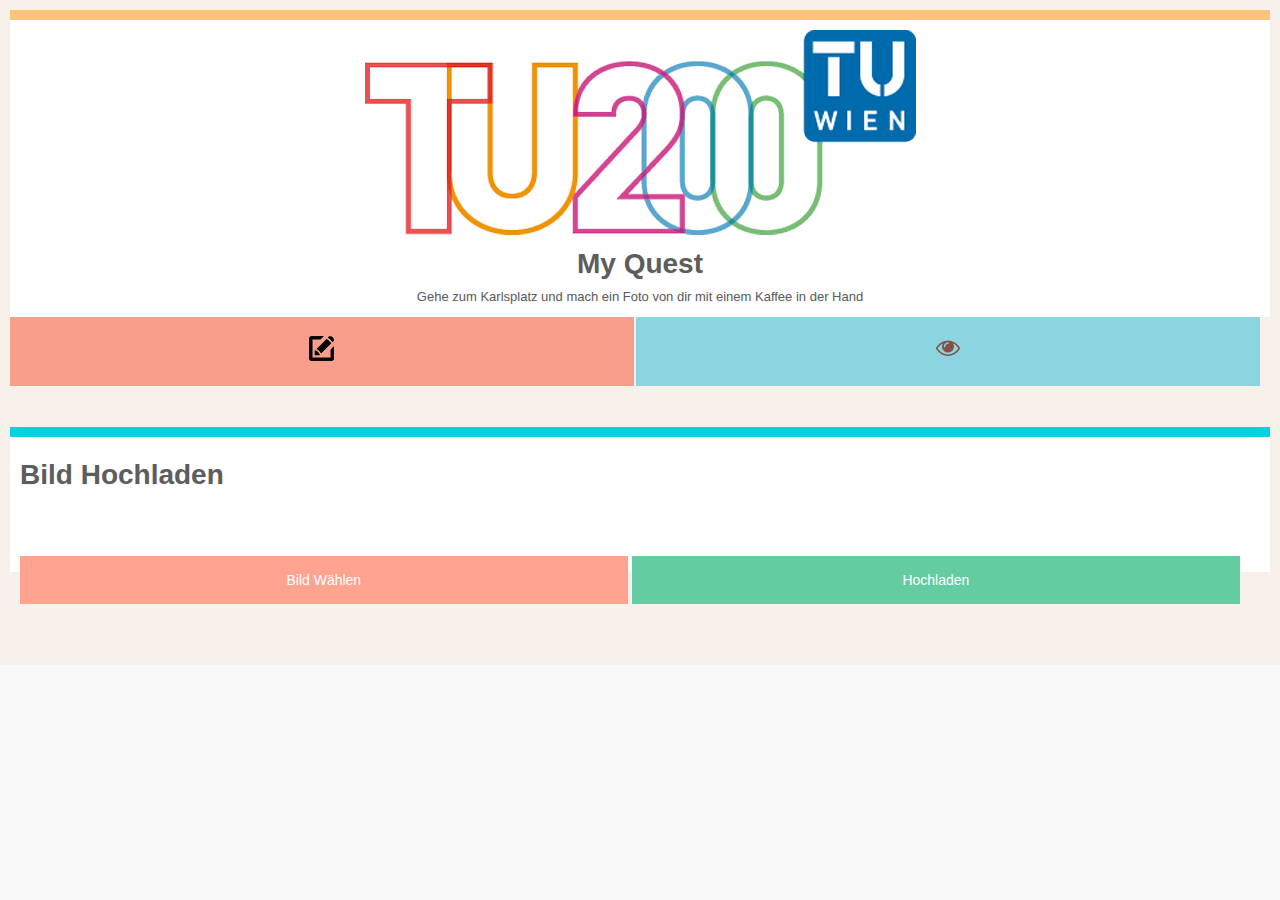
==== mobile/quest.html @ 133c3fdb "Initial Commit" ====
<!--A Design by W3layouts
Author: W3layout
Author URL: http://w3layouts.com
License: Creative Commons Attribution 3.0 Unported
License URL: http://creativecommons.org/licenses/by/3.0/
-->
<!DOCTYPE html PUBLIC "-//WAPFORUM//DTD XHTML Mobile 1.0//EN"
"http://www.wapforum.org/DTD/xhtml-mobile10.dtd">
<html>
<head>
<title>200 Jahre TU - MyQuest</title>
<meta http-equiv="Content-Type" content="text/html; charset=utf-8" />
<meta name="viewport" content="width=device-width, initial-scale=1, maximum-scale=1" />
<link href="css/style.css" media="all" rel="stylesheet" type="text/css" />

<!--  jQuery -->

<link rel="stylesheet" href="jQuery/demos/css/themes/default/jquery.mobile-1.4.2.min.css">



<script src="jQuery/demos/js/jquery.js"></script>

<script src="jQuery/demos/js/jquery.mobile-1.4.2.min.js"></script>


</head>
<body>
<div class="main_bg">
<div class="container">
<div class="main">

	<div class="col-md-8 span_of_2"><!-- start span1_of_2 -->
		<div class="col-md-6 span1_of_1"><!-- start span1_of_3 style1 -->
			<div class="grid1_of_1">
				<a href="index.html"><img src="images/TU200_header.png" alt="" class="img-responsive" /></a>
				<h2>My Quest</h2>
				<p>Gehe zum Karlsplatz und mach ein Foto von dir mit einem Kaffee in der Hand</p>
			</div>
			<ul class="icon_list list-unstyled">
				<li><a href="quest.html"><i class="fa fa-heart-o"><img src="images/icon4.jpg" alt=""/></i></a></li>
				<li><a href="story.html"><i class="fa fa-eye"><img src="images/icon2.jpg" alt=""/></i></a></li>

			</ul>
			
			<div class="grid1_of_list1" id="uploadedImg">	
				<div class="grid1_of_2">
					<h2 class="pull-left">Dein Bild</h2>
					<div class="clear"></div>
				</div>	
				<img src="images/pic1.jpg" alt="" class="img-responsive" />
			</div>
			<br>
			<div class="grid2_of_1" id="startStory">
				<form>
			        <fieldset data-role="controlgroup">
				        <legend>Deine Geschichte beginnt mit</legend>
				        <input name="radio-choice-v-2" id="radio-choice-v-2a" value="on" checked="checked" type="radio">
				        <label for="radio-choice-v-2a">Es war einmal ein ...</label>
				        <input name="radio-choice-v-2" id="radio-choice-v-2b" value="off" type="radio">
				        <label for="radio-choice-v-2b">Das Glück, das dir am meisten schmeichelt ...</label>
				        <input name="radio-choice-v-2" id="radio-choice-v-2c" value="other" type="radio">
				        <label for="radio-choice-v-2c">Es ist nicht genug zu wissen - man muss auch ...</label>
			    	</fieldset>
			    	
			    	<label for="textarea">Führe den Satz zu Ende</label>
						<textarea cols="40" rows="8" name="textarea" id="textarea"></textarea>
				</form>
			</div>
			
			
		</div>

		<br>
		<div class="col-md-6 span1_of_2"><!-- start span1_of_3 style2 -->
			<div class="grid2_of_1" id="uploadForm">
				<div class="signin_form">
					<h4>Bild hochladen</h4>
					<form>
						<input type="button" value="Bild wählen" data-role="none" class="bg1"/>
						<input type="button" id="startUpload" data-role="none" value="Hochladen" class="bg2"/>
					</form>
				</div>
			</div>
			<div class="clear"></div>
			

		<br>
		
		</div>
	</div><!-- end span1_of_2 -->	
<br><br><br>

</div>
</div>
</div>


<script>
	$( "#startUpload" ).click(function() {
		$( "#uploadForm" ).fadeOut( "slow", function() {
			$( "#uploadedImg" ).fadeIn( "slow", function() {
			});
			$( "#startStory" ).fadeIn( "slow", function() {
			});
		});
	});
</script>


</body>
</html>
---- mobile/css/style.css ----
/*
Author: W3layout
Author URL: http://w3layouts.com
License: Creative Commons Attribution 3.0 Unported
License URL: http://creativecommons.org/licenses/by/3.0/
*/
/* reset */
html,body,div,span,applet,object,iframe,h1,h2,h3,h4,h5,h6,p,blockquote,pre,a,abbr,acronym,address,big,cite,code,del,dfn,em,img,ins,kbd,q,s,samp,small,strike,strong,sub,sup,tt,var,b,u,i,dl,dt,dd,ol,nav ul,nav li,fieldset,form,label,legend,table,caption,tbody,tfoot,thead,tr,th,td,article,aside,canvas,details,embed,figure,figcaption,footer,header,hgroup,menu,nav,output,ruby,section,summary,time,mark,audio,video{margin:0;padding:0;border:0;font-size:100%;font:inherit;vertical-align:baseline;}
article, aside, details, figcaption, figure,footer, header, hgroup, menu, nav, section {display: block;}
ol,ul{list-style:none;margin:0;padding:0;}
blockquote,q{quotes:none;}
blockquote:before,blockquote:after,q:before,q:after{content:'';content:none;}
table{border-collapse:collapse;border-spacing:0;}
/* start editing from here */
a{text-decoration:none;}
.txt-rt{text-align:right;}/* text align right */
.txt-lt{text-align:left;}/* text align left */
.txt-center{text-align:center;}/* text align center */
.float-rt{float:right;}/* float right */
.float-lt{float:left;}/* float left */
.clear{clear:both;}/* clear float */
.pos-relative{position:relative;}/* Position Relative */
.pos-absolute{position:absolute;}/* Position Absolute */
.vertical-base{	vertical-align:baseline;}/* vertical align baseline */
.vertical-top{	vertical-align:top;}/* vertical align top */
.underline{	padding-bottom:5px;	border-bottom: 1px solid #eee; margin:0 0 20px 0;}/* Add 5px bottom padding and a underline */
nav.vertical ul li{	display:block;}/* vertical menu */
nav.horizontal ul li{	display: inline-block;}/* horizontal menu */
img{max-width:100%;}
/*end reset*/
body {
font-family: Arial, Geneva,Helvetica, sans-serif;
	background:#ffffff;
	font-size: 100%;
}
.main_bg{
font-family: Arial, Geneva,Helvetica, sans-serif;
	background: #F8F1EB;
}
/* start h_menu */

/* start main */
.main{
	padding: 10px;
}
/*-- start mobile_nav --*/
.drp-dwn{
	margin-bottom: 10px;
}
.drp-dwn select {
	text-transform:uppercase;
	font-family: Arial, Geneva,Helvetica, sans-serif;
	padding: 4px;
	font-size:13px;
	outline: none;
	border:none;
	width: 100%;
	background: #7BC5D0;
	color: #FFFFFF;
	cursor: pointer;
}
.span1_of_2{
	padding-right: 0px;
}
/* start span1_of_3 style1 */
.grid1_of_1{
	border-top: 10px solid #FFC476;
	background: #ffffff;
	padding: 10px;
	text-align:center;
}
.grid1_of_1 img{
	display:inline-block;
}
.grid1_of_1 h2{
	font-size: 28px;
	padding-top: 5px;
	padding-bottom: 5px;
	color:#5d5d5d;
	font-weight: 600;
}
.grid1_of_1 p{
	font-size: 13px;
	color:#5d5d5d;
	line-height: 1.5em;
}
.icon_list li {
	display: inline-block;
	text-align: center;
	width: 49.5%;
	margin-left: -2px;
}
.icon_list li:first-child{
	margin-left: 0;
}
.icon_list li a i{
	font-size: 24px;
	color: #885044;
	display: block;
	padding: 12px 10px;
}
.icon_list li a:hover{
	text-decoration:none;
	opacity: 0.7;
}
.icon_list li a i.fa-heart-o{
	background: #F79F8B;
}
.icon_list li a i.fa-eye{
	background: #8BD5E0;
}
.icon_list li a i.fa-comment-o{
	background: #FFC476;
}
/* grid1_of_list1 */
.grid1_of_list1{
	margin-top: 10px;
	background: #ffffff;	
	display: none;
}
.grid1_of_2{
	padding:10px;
}
.grid1_of_2 h2{
	font-size: 28px;
	color: #5d5d5d;
	font-weight: 600;
	margin: 0;
	text-transform: capitalize;
}
.grid1_of_2 h4{
	font-size: 24px;
	color: #FEA390;
	margin: 2px 0 0px;
}
.grid1_of_2 h4 span{
	display:block;
	color: #5d5d5d;
	font-size: 13px;
}
.grid1_of_list1 img{
	width: 100%;
}
.list_img li{
	margin: 30px 0;
}
.pull-left{
	float: left;
}
.pull-right{
	float: right;
}
/* start chart */
.chart{
	background: #ffffff;
	margin-top: 10px;
}
.w_list1 {
	float: left;
	margin-right: 20px;
}
.calender {
	margin-top: 10px;
}
/* start span1_of_3 style2 */
.grid2_of_1{
	border-top: 10px solid #00D2DF;
	background: #ffffff;
	padding: 10px;
}
.signin_form h4{
	font-size: 28px;
	color: #5d5d5d;
	font-weight: 600;
	text-transform: capitalize;
	margin: 10px 0 20px;
}
.signin_form span{
	display: block;
	font-size: 14px;
	color: #5d5d5d;
	text-transform: capitalize;
	text-align: center;
	margin: 15px 0 0px;
}
.signin_form form input[type="text"] {
	font-family: Arial, Geneva,Helvetica, sans-serif;
	padding: 20px 10px;
	display: block;
	width: 92%;
	background: #F5EAE4;
	outline: none;
	color:#5d5d5d;
	font-size: 13px;
	border: none;
	-webkit-appearance: none;
}
.signin_form form input[type="password"] {
	margin-top: 20px;
	font-family: Arial, Geneva,Helvetica, sans-serif;
	padding: 15px 10px;
	display: block;
	width: 92%;
	background: #F5EAE4;
	outline: none;
	color:#5d5d5d;
	font-size: 13px;
	border: none;
	-webkit-appearance: none;
}
.signin_form form input[type="button"] {
	cursor:pointer;
	position: relative;
	bottom: -42px;
	font-family: Arial, Geneva,Helvetica, sans-serif;
	padding: 15px 10px;
	display: inline-block;
	width: 49%;
	background: #F5EAE4;
	outline: none;
	color: #ffffff;
	font-size: 14px;
	border: none;
	text-transform: capitalize;
	-webkit-appearance: none;
}
.signin_form form input[type="button"].bg1{
	background: #FEA390;
}
.signin_form form input[type="button"].bg1:hover{
	background: #EA9B84;
}
.signin_form form input[type="button"].bg2{
	background: #63CCA1;
}
.signin_form form input[type="button"].bg2:hover{
	background: #53B68D;
}

.signin_form form input[type="button"].bg3{
	background: #63CCA1;
	width: 99%;
}
.signin_form form input[type="button"].bg3:hover{
	background: #53B68D;
}

/* weather */
.weather{
	margin-top: 40px;
	background: url('../images/pic4.jpg');
	background-size:100%;
	padding: 20px;
	text-align:center;
}
.weather h4{
	font-size: 28px;
	color: #ffffff;
	text-transform: capitalize;
}
.weather span{
	font-size: 18px;
	color: #ffffff;
	text-transform: capitalize;
	margin-top: 12px;
	display: block;
}
.weather h5{
	margin: 10px 0 45px;
	font-size: 38px;
	color: #ffffff;
	text-transform: capitalize;
	display: block;
}
.weather h5 p{
	font-size: 24px;
	display: inline-block;
}
.weather h5 img{
	display: inline-block;
	margin-right: 20px;
}
.weather_list{
	background: #ffffff;
	padding: 5px 10px;
}
.w_list1 h6{
	font-size: 30px;
	color: #FFC476;
	text-transform: capitalize;
	display: block;
}
.w_list1 h6 p{
	font-size: 14px;
	display: block;
	margin: 10px 0 0;
}
.w_list1 h6 img{
	display: inline-block;
	margin-right: 20px;
}
.w_list2 h6{
	font-size: 30px;
	color: #F79F8B;
	text-transform: capitalize;
	display: block;
}
.w_list2 h6 p{
	font-size: 14px;
	display: block;
	margin: 10px 0 0;
}
.w_list2 h6 img{
	display: inline-block;
	margin-right: 20px;
}
/* start span1_of_3 style3 */
.warning{
	margin-top: 10px;
}
.alert{
	border:none;
}
.alert-warning {
		border-top: 10px solid #3DA57A;
	color: #FFFFFF;
	background-color: #63CD9F;
	font-size: 13px;
	padding: 30px 20px;
}
.close {
	display: none;
}
.alert span{
	display: block;
}
.alert span i{
	font-size: 34px;
	float: left;
	color: #3DA57A;
	margin-right: 20px;
}
.alert-dismissable .close {
	right: 0px;
}
.alert-warning1{
	border-top: 10px solid #E07B68;
}
.alert-warning.bg{
	background-color: #FFA290;
	margin-top: 10px;
}
.warning1 span i{
	font-size: 34px;
	float: left;
	color: #E07B68;
	margin-right: 20px;
}
/* start circle */
.circle{
	background: #ffffff;
	padding: 20px;
	margin-top: 10px;
	text-align: center;
}
.circliful {
    position: relative; 
    margin: 0 auto;
    color: #FFA290;
}
.circle-text, .circle-info, .circle-text-half, .circle-info-half {
    width: 100%;
    position: absolute;
    text-align: center;
    display: inline-block;
}
.circle-info, .circle-info-half {
	font-size: 13px;
	color: #5d5d5d;
	font-weight: 600;
}
.circliful .fa {
	margin: -10px 3px 0 3px;
	position: relative;
	bottom: 4px;
}
/* start switch_main */
.switch_main{
	background: #ffffff;
	margin-top: 10px;
}
.switch_text{
	float:left;
}
.switch_text h4 {
	font-size: 24px;
	color: #5d5d5d;
	font-weight: 600;
	text-transform: capitalize;
	margin-top: 8px;
}
.switch_text h4.top{
	margin-top: 15px;
}
.radio-switch-grids {
	background: #ffffff;
	padding: 10px;
	border-bottom: 1px solid rgb(231, 231, 231);
}
.switech-grid {
	float: right;
}
.switch {
	position: relative;
}
.switch label {
  width: 100%;
  height: 100%;
  position: relative;
  display: block;
}

.switch input {
  top: 0; 
  right: 0; 
  bottom: 0; 
  left: 0;
  opacity: 0;
  z-index: 100;
  position: absolute;
  width: 100%;
  height: 100%;
  cursor: pointer;
}
/* DEMO 3 */
.switch.demo3 {
	width: 100px;
	height: 30px;
	font-size: 13px;
	margin-top: 10px;
}
.switch.demo3 label {
  display: block;
  width: 100%;
  height: 100%;
}
.switch.demo3 label:after {
  content: "";
  position: absolute;
  z-index: -1;
  top: -8px; right: -8px; bottom: -8px; left: -8px;
  background: #FF9C85;
  text-align: center;
}
.switch.demo3 label i {
 	display: block;
	height: 100%;
	width: 50%;
	position: absolute;
	z-index: 2;
	right: 50%;
	top: 0;
	text-align: center;
	background: #4DC393;
}
.switch.demo3 label i:before {
 	content: "off";
	text-transform: uppercase;
	font-style: normal;
	position: absolute;
	top: 50%;
	margin-top: -12px;
	right: -60%;
	color: #5d5d5d;
}
.switch.demo3 input:checked ~ label {
  background: #FF9C85;
}
.switch.demo3 input:checked ~ label i {
  right: -1%;
}
.switch.demo3 input:checked ~ label i:before {
  content: "on";
  right: 115%;
  color: #FFF;
  text-align: center;
}
/* start quick pre */
.quick {
	padding: 20px;
}
.quick h3{
	color: #5d5d5d;
	font-size: 16px;
	text-transform: capitalize;
}
.quick h3 span{
	color: #00D2DF;
}
.quick h4{
	font-size: 13px;
	color: #5d5d5d;
	margin: 0;
	text-transform: capitalize;
}
.quick h4.left{
	float:left;
}
.quick h4.right{
	float: right;
}
.quick h4 span{
	color: #0080FF;
}
.quick .noUi-target {
	max-width: 100%;
	margin: 20px auto 20px;
}
.quick pre {
	background: #EEE;
	padding: 10px 30px 25px;
	margin: 10px auto;
	border: 1px solid #BDBDBD;
}
/* start copy */
.copy{
	text-align:center;
	margin: 15px 0 10px;
}
.copy p{
	color: #101010;
	font-size: 14px;
	line-height: 1.5em;
}
.copy p a{
	color:#E2534B; 
}
.copy p a:hover{
	color: #101010;
	text-decoration: none;
}

#startStory, #timeline-wrapper {
display:none;	
}
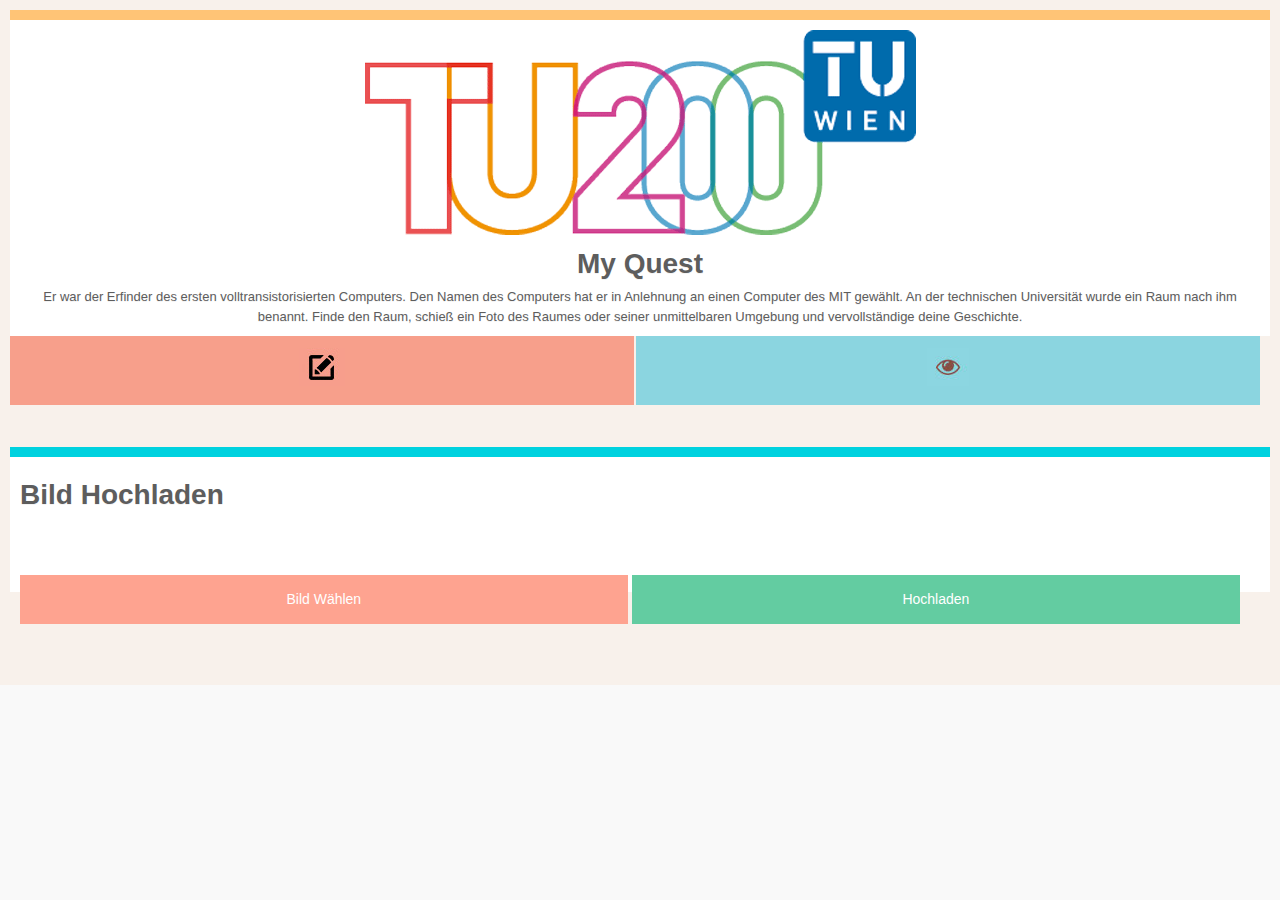
==== commit 8e3b4650: "Fragen und Bilder integriert" ====
--- a/mobile/quest.html
+++ b/mobile/quest.html
@@ -24,7 +24,6 @@
 
 <script src="jQuery/demos/js/jquery.mobile-1.4.2.min.js"></script>
 
-
 </head>
 <body>
 <div class="main_bg">
@@ -36,7 +35,7 @@
 			<div class="grid1_of_1">
 				<a href="index.html"><img src="images/TU200_header.png" alt="" class="img-responsive" /></a>
 				<h2>My Quest</h2>
-				<p>Gehe zum Karlsplatz und mach ein Foto von dir mit einem Kaffee in der Hand</p>
+				<p id="questText">Quest-Text</p>
 			</div>
 			<ul class="icon_list list-unstyled">
 				<li><a href="quest.html"><i class="fa fa-heart-o"><img src="images/icon4.jpg" alt=""/></i></a></li>
@@ -49,23 +48,45 @@
 					<h2 class="pull-left">Dein Bild</h2>
 					<div class="clear"></div>
 				</div>	
-				<img src="images/pic1.jpg" alt="" class="img-responsive" />
+				<img src="images/quest0.png" alt="" class="img-responsive" id="photo" />
 			</div>
 			<br>
-			<div class="grid2_of_1" id="startStory">
+			<div class="grid2_of_1 signin_form" id="startStory">
 				<form>
 			        <fieldset data-role="controlgroup">
-				        <legend>Deine Geschichte beginnt mit</legend>
-				        <input name="radio-choice-v-2" id="radio-choice-v-2a" value="on" checked="checked" type="radio">
-				        <label for="radio-choice-v-2a">Es war einmal ein ...</label>
-				        <input name="radio-choice-v-2" id="radio-choice-v-2b" value="off" type="radio">
-				        <label for="radio-choice-v-2b">Das Glück, das dir am meisten schmeichelt ...</label>
-				        <input name="radio-choice-v-2" id="radio-choice-v-2c" value="other" type="radio">
-				        <label for="radio-choice-v-2c">Es ist nicht genug zu wissen - man muss auch ...</label>
+				        <legend id="introduction">Deine Geschichte beginnt mit</legend>
+						
+				        <input name="radio-choice-v" id="radio-choice-v-0" value="on" checked="checked" type="radio">
+				        <label for="radio-choice-v-0" id="radio-choice-v-0-label">Hier bin ich &hellip;</label>
+						
+				        <input name="radio-choice-v" id="radio-choice-v-1" value="off" type="radio">
+				        <label for="radio-choice-v-1" id="radio-choice-v-1-label">F&uuml;rchterlicherweise gibt &hellip;</label>
+						
+				        <input name="radio-choice-v" id="radio-choice-v-2" value="off" type="radio">
+				        <label for="radio-choice-v-2" id="radio-choice-v-2-label">Ich kann mich noch gut erinnern als &hellip;</label>
+						
+						<input name="radio-choice-v" id="radio-choice-v-3" value="off" type="radio">
+				        <label for="radio-choice-v-3" id="radio-choice-v-3-label">Wenn ich eine kleine Maus w&auml;re &hellip;</label>
+						
+						<input name="radio-choice-v" id="radio-choice-v-4" value="off" type="radio">
+				        <label for="radio-choice-v-4" id="radio-choice-v-4-label">Mein erstes Mal &hellip;</label>
+						
+						<input name="radio-choice-v" id="radio-choice-v-5" value="off" type="radio">
+				        <label for="radio-choice-v-5" id="radio-choice-v-5-label">Halli Galli Gulaschtopf &hellip;</label>
+						
+						<input name="radio-choice-v" id="radio-choice-v-6" value="off" type="radio">
+				        <label for="radio-choice-v-6" id="radio-choice-v-6-label">Besonders gerne war ich &hellip;</label>
+						
+						<input name="radio-choice-v" id="radio-choice-v-7" value="off" type="radio">
+				        <label for="radio-choice-v-7" id="radio-choice-v-7-label">Schmecken tut's ja eigentlich nicht, aber &hellip;</label>
+						
 			    	</fieldset>
 			    	
 			    	<label for="textarea">Führe den Satz zu Ende</label>
-						<textarea cols="40" rows="8" name="textarea" id="textarea"></textarea>
+					<textarea cols="40" rows="8" name="textarea" id="textarea"></textarea>
+					
+					<input type="button" id="endQuest" data-role="none" value="Quest abschlie&szlig;en" class="bg2"/>
+					
 				</form>
 			</div>
 			
@@ -98,6 +119,70 @@
 
 
 <script>
+
+	/* current quest */
+	var progress = 0;
+
+	/* quests to do */
+	var questText = new Array("Er war der Erfinder des ersten volltransistorisierten Computers. Den Namen des Computers hat er in Anlehnung an einen Computer des MIT gew&auml;hlt. An der technischen Universität wurde ein Raum nach ihm benannt. Finde den Raum, schie&szlig; ein Foto des Raumes oder seiner unmittelbaren Umgebung und vervollst&auml;ndige deine Geschichte.", "Gleichg&uuml;ltig ob Studierende, ProfessorInnen oder AssistenInnen, jeder hat mal Hunger. In der N&auml;he der technischen Universit&auml;t gibt es eine Vielzahl von Restaurants oder Superm&auml;rkten. Fotografier dein Lieblingsrestaurant oder deinen Lieblingssupermarkt und vervollst&auml;ndige deine Geschichte.", "Im Winter bin ich trocken, im Sommer bin ich nass. Verstecken vor 'ner Kirche, macht mir unheimlich Spa&szlig;. Du kannst es dir schon sicherlich denken, ab und an gibt's hier auch Enten. Fotografier den gesuchten Ort oder seine unmittelbare Umgebung und vervollst&auml;ndige deine Geschichte.", "An der technischen Univerit&auml;t gibt es gro&szlig;e und kleine R&auml;ume, oder geheime Nischen in denen ein ungest&ouml;rtes Lernen (fast) m&ouml;glich ist. Zeig uns deinen Lieblingsort an der technischen Universit&auml;t, an dem du ungest&ouml;rt lernen kannst / konntest. Fotografier ihn oder seine unmittelbare Umgebung und vervollst&auml;ndige deine Geschichte.", "Ob gro&szlig;, ob klein, jeder passt in mich herein. Erneuert wurde ich erst k&uuml;rzlich, doch f&uuml;r mich war es nicht schmerzlich. Er&ouml;ffnet wurde ich in Schnelle, gleich ich doch noch immer einer Baustelle. Finde den Raum, schie&szlig; ein Foto des Raumes oder seiner unmittelbaren Umgebung und vervollst&auml;ndige deine Geschichte.");
+	
+	/* which sentence is possible for which quest */
+	var answers = new Array(new Array(true,  true,  true,  true,  true ),
+							new Array(true,  true,  true,  true,  true ),
+							new Array(true,  true,  true,  true,  true ),
+							new Array(false, true,  true,  true,  false),
+							new Array(true,  true,  true,  true,  true ),
+							new Array(true,  true,  true,  true,  true ),
+							new Array(true,  true,  true,  true,  true ),
+							new Array(false, true,  false, false, false));
+	
+	/* set possible sentences of the answer in relation to quest */
+	function updateSentences() {
+		
+		var firstAnswer = 0;
+		
+		for (i = 0; i < answers.length; i++) {
+		
+			if (answers[i][progress]) {
+				$("#radio-choice-v-" + i).show();
+				$("#radio-choice-v-" + i + "-label").show();
+			} else {
+				$("#radio-choice-v-" + i).hide();
+				$("#radio-choice-v-" + i + "-label").hide();
+			}
+			
+		}
+		
+	}
+	
+	/* load next quest */
+	function nextQuest() {
+		
+		$('html,body').scrollTop(0);
+		
+		if (progress == 0) {
+			document.getElementById("introduction").innerHTML = "Dein n&auml;chster Satz lautet";
+		}
+	
+		progress = (progress + 1) % 5;
+		
+		$("#questText").fadeOut(function() {
+			$(this).html(questText[progress]).fadeIn();
+		});
+		
+		updateSentences();
+		
+		document.getElementById("photo").src = "images/quest" + progress + ".png";
+	
+	}
+	
+	/* prepare for first quest */
+	
+	document.getElementById("questText").innerHTML = questText[progress];
+	updateSentences();
+
+	/* interacting */
+	
 	$( "#startUpload" ).click(function() {
 		$( "#uploadForm" ).fadeOut( "slow", function() {
 			$( "#uploadedImg" ).fadeIn( "slow", function() {
@@ -106,6 +191,15 @@
 			});
 		});
 	});
+	
+	$( "#endQuest" ).click(function() {
+		$( "#uploadedImg" ).fadeOut( "slow", function() {
+		});
+		$( "#startStory" ).fadeOut( "slow", function() {
+			$( "#uploadForm" ).fadeIn( "slow", nextQuest());
+		});
+	});
+	
 </script>
 
 
